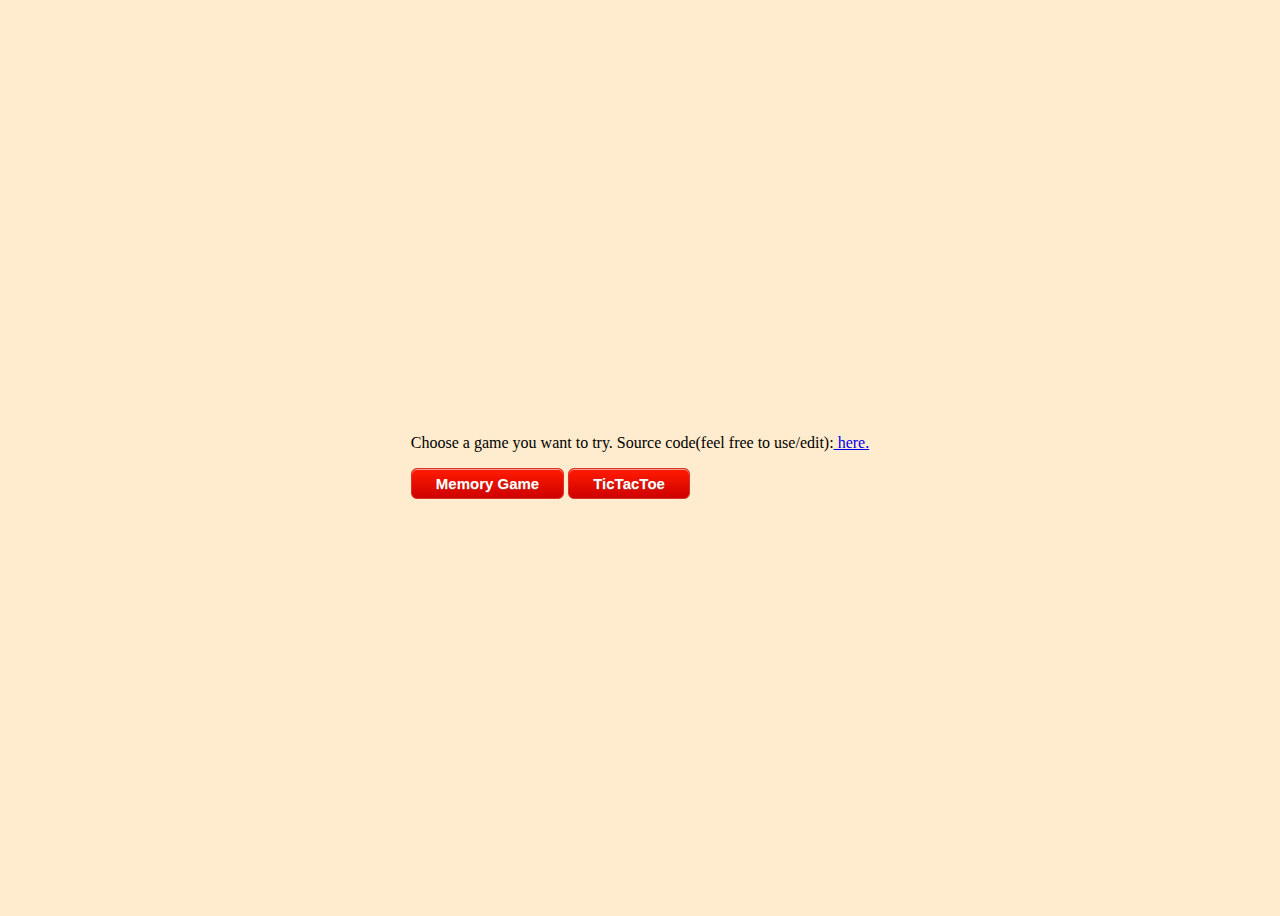
==== index.html @ d7cf26a8 "index fix" ====
<!DOCTYPE html>
<html lang="en">
<head>
    <meta charset="UTF-8">
    <meta name="viewport" content="width=device-width, initial-scale=1.0">
    <link rel ="stylesheet" href = "/styles.css" />
    <title>Javascript games Viktor</title>
</head>
<body>
    <div class="container">
        <div class="button-wrapper">
          <p>Choose a game you want to try. Source code(feel free to use/edit):<a href="https://github.com/viktorferenczi/JavascriptGames-Codecool.git" target="_blank"> here.</a></p>
          
          <a class="memory-button" href="/MemoryGame/index.html">Memory Game</a>
          <a class="tictactoe-button" href="/TicTacToe/index.html">TicTacToe</a>
        </div>
      </div>
</body>
</html>
---- styles.css ----
body {
	height: 100vh;
	background-color: blanchedalmond;
}

.container {
	display: flex;
	justify-content: center;
	align-items: center;
	height: 100%;
}

.memory-button,
.tictactoe-button {
	box-shadow:inset 0px 1px 0px 0px #f29c93;
	background:linear-gradient(to bottom, #fe1a00 5%, #ce0100 100%);
	background-color:#fe1a00;
	border-radius:6px;
	border:1px solid #d83526;
	display:inline-block;
	cursor:pointer;
	color:#ffffff;
	font-family:Arial;
	font-size:15px;
	font-weight:bold;
	padding:6px 24px;
	text-decoration:none;
	text-shadow:0px 1px 0px #b23e35;
}

.memory-button:hover,
.tictactoe-button:hover {
	background:linear-gradient(to bottom, #ce0100 5%, #fe1a00 100%);
	background-color:#ce0100;
}

.memory-button:active,
.tictactoe-button:active {
	position:relative;
	top:1px;
}
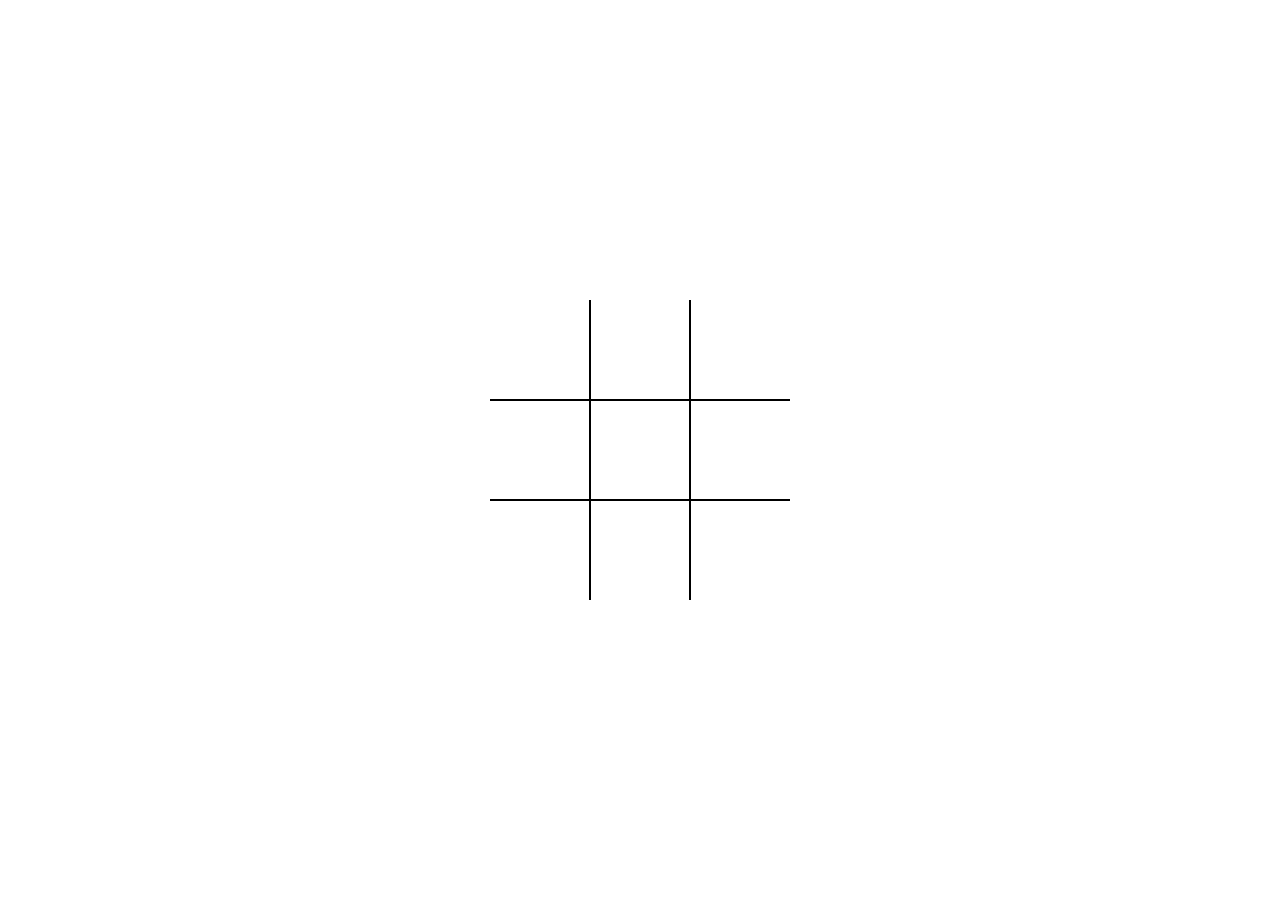
==== commit 06486e24: "add" ====
--- a/index.html
+++ b/index.html
@@ -3,17 +3,25 @@
 <head>
     <meta charset="UTF-8">
     <meta name="viewport" content="width=device-width, initial-scale=1.0">
-    <link rel ="stylesheet" href = "/styles.css" />
-    <title>Javascript games Viktor</title>
+    <title>JS Tictactoe Viktor</title>
+    <link rel="stylesheet" href="style.css">
+    <script src="script.js" defer></script>
 </head>
 <body>
-    <div class="container">
-        <div class="button-wrapper">
-          <p>Choose a game you want to try. Source code(feel free to use/edit):<a href="https://github.com/viktorferenczi/JavascriptGames-Codecool.git" target="_blank"> here.</a></p>
-          
-          <a class="memory-button" href="/MemoryGame/index.html">Memory Game</a>
-          <a class="tictactoe-button" href="/TicTacToe/index.html">TicTacToe</a>
-        </div>
-      </div>
+    <div class="board" id="board">
+        <div class="cell" data-cell></div>
+        <div class="cell" data-cell></div>
+        <div class="cell" data-cell></div>
+        <div class="cell" data-cell></div>
+        <div class="cell" data-cell></div>
+        <div class="cell" data-cell></div>
+        <div class="cell" data-cell></div>
+        <div class="cell" data-cell></div>
+        <div class="cell" data-cell></div>
+    </div>
+    <div class="winning-message" id="winnigMessage">
+        <div data-winning-message-text></div>
+        <button id="restartButton">Restart</button>
+    </div>
 </body>
 </html>--- a/style.css
+++ b/style.css
@@ -0,0 +1,176 @@
+*,*::after,*::before{
+    box-sizing: border-box;
+}
+
+:root {
+    --cell-size: 100px;
+    --mark-size: calc(var(--cell-size) * .9);
+}
+
+body{
+    margin: 0;
+}
+
+.board{
+    width: 100vw;
+    height: 100vh;
+    display: grid;
+    justify-content: center;
+    align-content: center;
+    justify-items: center;
+    align-items: center;
+    grid-template-columns: repeat(3,auto);
+}
+
+.cell{
+    width: var(--cell-size);
+    height: var(--cell-size);
+    border: 1px solid black;
+    display: flex;
+    justify-content: center;
+    align-items: center;
+    position: relative;
+    cursor: pointer; 
+}
+
+.cell:first-child,
+.cell:nth-child(2),
+.cell:nth-child(3) {
+    border-top: none;
+}
+
+.cell:last-child,
+.cell:nth-child(8),
+.cell:nth-child(7) {
+    border-bottom: none;
+}
+
+.cell:nth-child(3n + 1){
+    border-left: none;
+}
+
+.cell:nth-child(3n + 3){
+    border-right: none;
+}
+
+.cell.x,
+.cell.circle{
+    cursor: not-allowed;
+}
+
+.cell.x::before,
+.cell.x::after,
+.cell.circle::before{
+    background-color: black;
+}
+
+.board.x .cell:not(.x):not(.circle):hover::before,
+.board.x .cell:not(.x):not(.circle):hover::after,
+.board.circle .cell:not(.x):not(.circle):hover::before {
+    background-color: lightgrey ;
+}
+
+.cell.x::before,
+.cell.x::after,
+.board.x .cell:not(.x):not(.circle):hover::before,
+.board.x .cell:not(.x):not(.circle):hover::after {
+    content: '';
+    position: absolute;
+    width: calc(var(--mark-size) * .15);
+    height: var(--mark-size);
+}
+
+.cell.x::before,
+.board.x .cell:not(.x):not(.circle):hover::before {
+    transform: rotate(45deg);
+}
+
+.cell.x::after,
+.board.x .cell:not(.x):not(.circle):hover::after {
+    transform: rotate(-45deg);
+}
+
+.cell.circle::before,
+.cell.circle::after,
+.board.circle .cell:not(.x):not(.circle):hover::before,
+.board.circle .cell:not(.x):not(.circle):hover::after {
+    content: '';
+    position: absolute;
+    border-radius: 50%; 
+}
+
+.cell.circle::before,
+.board.circle .cell:not(.x):not(.circle):hover::before {
+    width: var(--mark-size);
+    height: var(--mark-size);
+}
+
+.cell.circle::after,
+.board.circle .cell:not(.x):not(.circle):hover::after {
+    width: calc(var(--mark-size) * .7);
+    height: calc(var(--mark-size) * .7);
+    background-color: white;
+}
+
+.winning-message{
+    display: none;
+    position: fixed;
+    top: 0;
+    left: 0;
+    right: 0;
+    bottom: 0;
+    background-color:rgba(0, 0, 0, .9);
+    justify-content: center;
+    align-items: center;
+    color: white;
+    font-size: 5rem;
+    flex-direction: column;
+}
+
+.winning-message button{
+    font-size: 3rem;
+    background-color: white;
+    border: 1px solid black;
+    padding: .25em .5em ;
+    cursor: pointer;
+}
+
+.winning-message button:hover {
+    background-color: black;
+    color:white ;
+    border-color: white;
+}
+
+.winning-message.show{
+    display: flex;
+}
+
+.goback-button {
+	box-shadow:inset 0px 1px 0px 0px #f29c93;
+	background:linear-gradient(to bottom, #fe1a00 5%, #ce0100 100%);
+	background-color:#fe1a00;
+	border-radius:6px;
+	border:1px solid #d83526;
+	display:inline-block;
+	cursor:pointer;
+	color:#ffffff;
+	font-family:Arial;
+	font-size:15px;
+	font-weight:bold;
+	padding:6px 24px;
+	text-decoration:none;
+	text-shadow:0px 1px 0px #b23e35;
+}
+
+.goback-button {
+	background:linear-gradient(to bottom, #ce0100 5%, #fe1a00 100%);
+	background-color:#ce0100;
+}
+
+.goback-button {
+	position:relative;
+	top:1px;
+}
+
+
+
